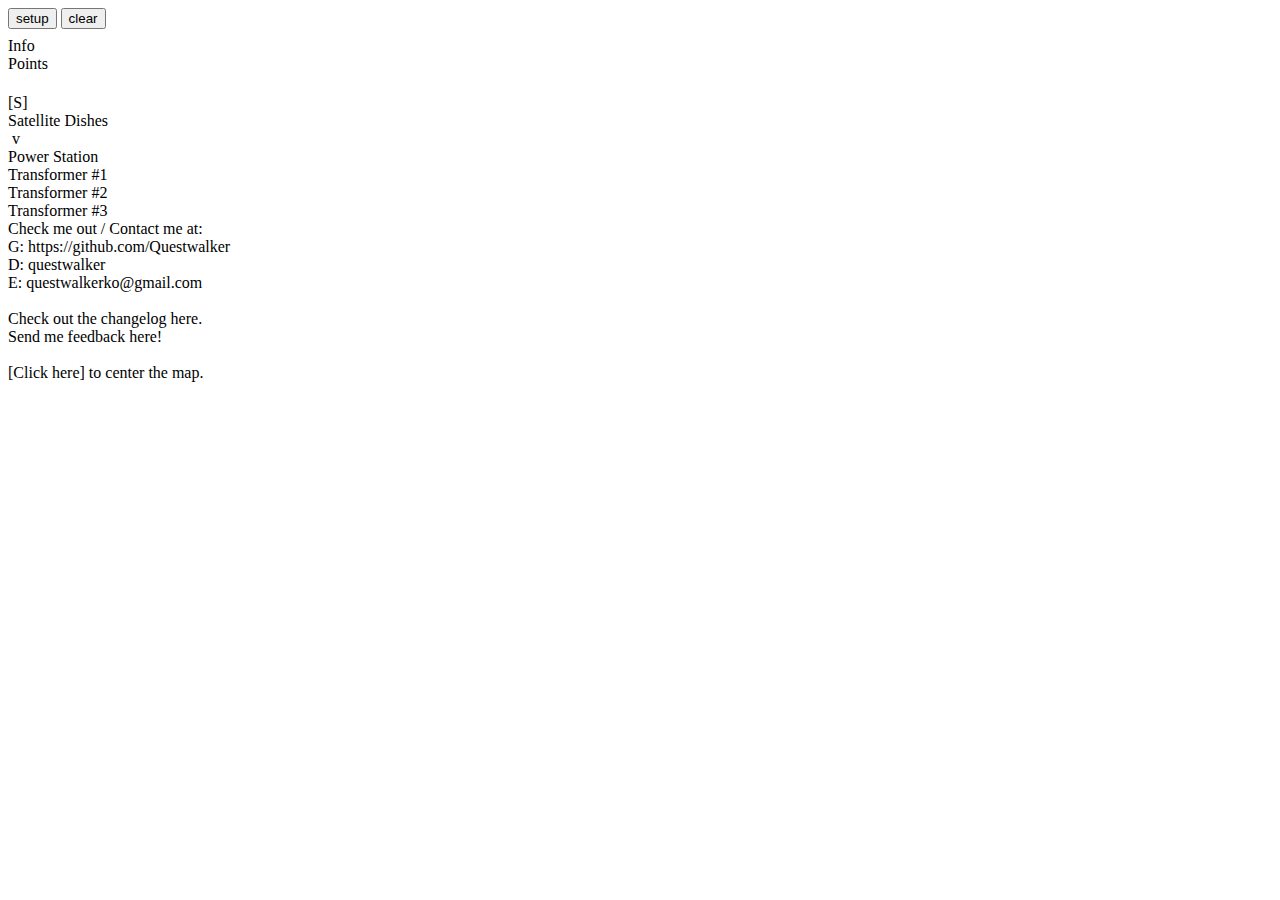
==== layoutredesign/index.html @ 52c0d30a "layout development" ====
<!DOCTYPE html>
<html lang="en">
<head>
    <meta charset="UTF-8">
    <meta name="viewport" content="width=device-width, initial-scale=1.0">
    <title>Document</title>
    <link rel="stylesheet" href="./layoutredesign/styles.css">
</head>
<body>
    <div id="page_container">
        <div id="map_pane">
            <button onclick="button1()">setup</button>
            <button onclick="button2()">clear</button>
            <div id="infor" style="padding-top: 8px;"></div>
        </div>
        <div id="information_pane">
            <div id="information_tabs">
                <div id="information_infotab" class="information_tab selectable">Info</div>
                <div id="information_pointstab" class="information_tab selectable">Points</div>
            </div>
            <div id="information_content">
                <div id="information_info" class="hidden">
                    <h1 id="information_header"></h1>
                    <p id="information_coords"></p>
                    <p id="information_text"></p>
                    <div id="information_images"></div>
                </div>
                <div id="information_points" class="hidden">


                    <!-- A single category -->
                    <div id="category__transformers">
                        <div class="category_parent">
                            <div class="category_parentbutton">[S]</div>
                            <div class="category_parentname">Satellite Dishes</div>
                            <div class="category_expandbutton">&nbsp;v</div>
                        </div>
                        <div class="category_children">
                            <div class="category_child">Power Station</div>
                            <div class="category_child">Transformer #1</div>
                            <div class="category_child">Transformer #2</div>
                            <div class="category_child">Transformer #3</div>
                        </div>       
                    </div>
                    <!------->




                </div>
            </div>
            <div id="information_footer">
                <div id="credits">Check me out / Contact me at:<br>
                G:&nbsp;https://github.com/Questwalker<br>D:&nbsp;questwalker<br>
                E:&nbsp;questwalkerko@gmail.com<br><br>Check out the changelog here.<br>
                Send me feedback here!<br><br></div>[Click here] to center the map.
            </div>
        </div>
    </div>
    <script src="./layoutredesign/scripts.js"></script>
    <script src="./layoutredesign/scripts2.js"></script>
</body>
</html>
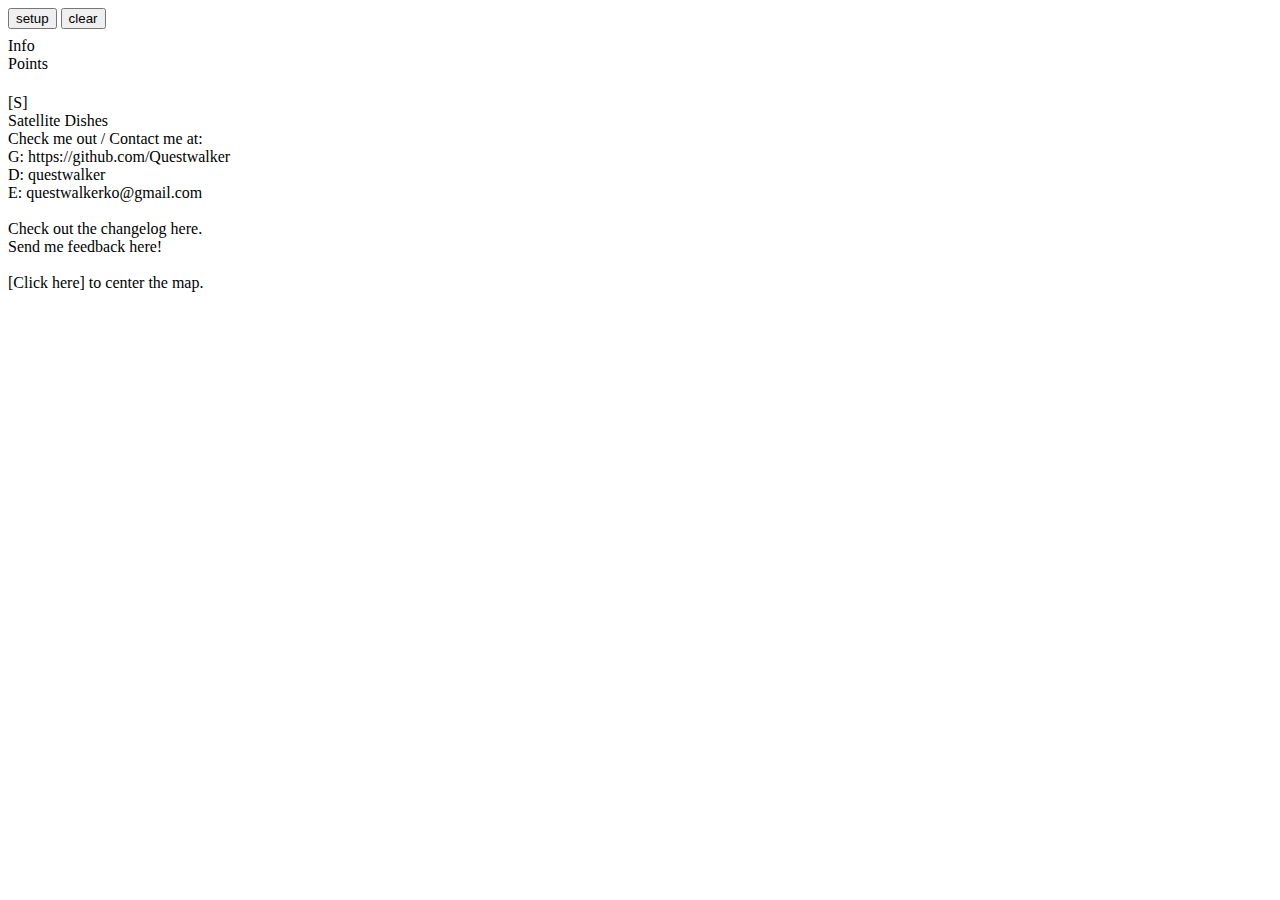
==== commit b4319cc4: "in development code" ====
--- a/layoutredesign/index.html
+++ b/layoutredesign/index.html
@@ -28,21 +28,12 @@
                 <div id="information_points" class="hidden">
 
 
-                    <!-- A single category -->
-                    <div id="category__transformers">
-                        <div class="category_parent">
-                            <div class="category_parentbutton">[S]</div>
-                            <div class="category_parentname">Satellite Dishes</div>
-                            <div class="category_expandbutton">&nbsp;v</div>
-                        </div>
-                        <div class="category_children">
-                            <div class="category_child">Power Station</div>
-                            <div class="category_child">Transformer #1</div>
-                            <div class="category_child">Transformer #2</div>
-                            <div class="category_child">Transformer #3</div>
-                        </div>       
+
+
+                    <div id="category__transformers" class="category_parent">
+                        <div class="category_parentbutton">[S]</div>
+                        <div class="category_parentname">Satellite Dishes</div>
                     </div>
-                    <!------->
 
 
 
